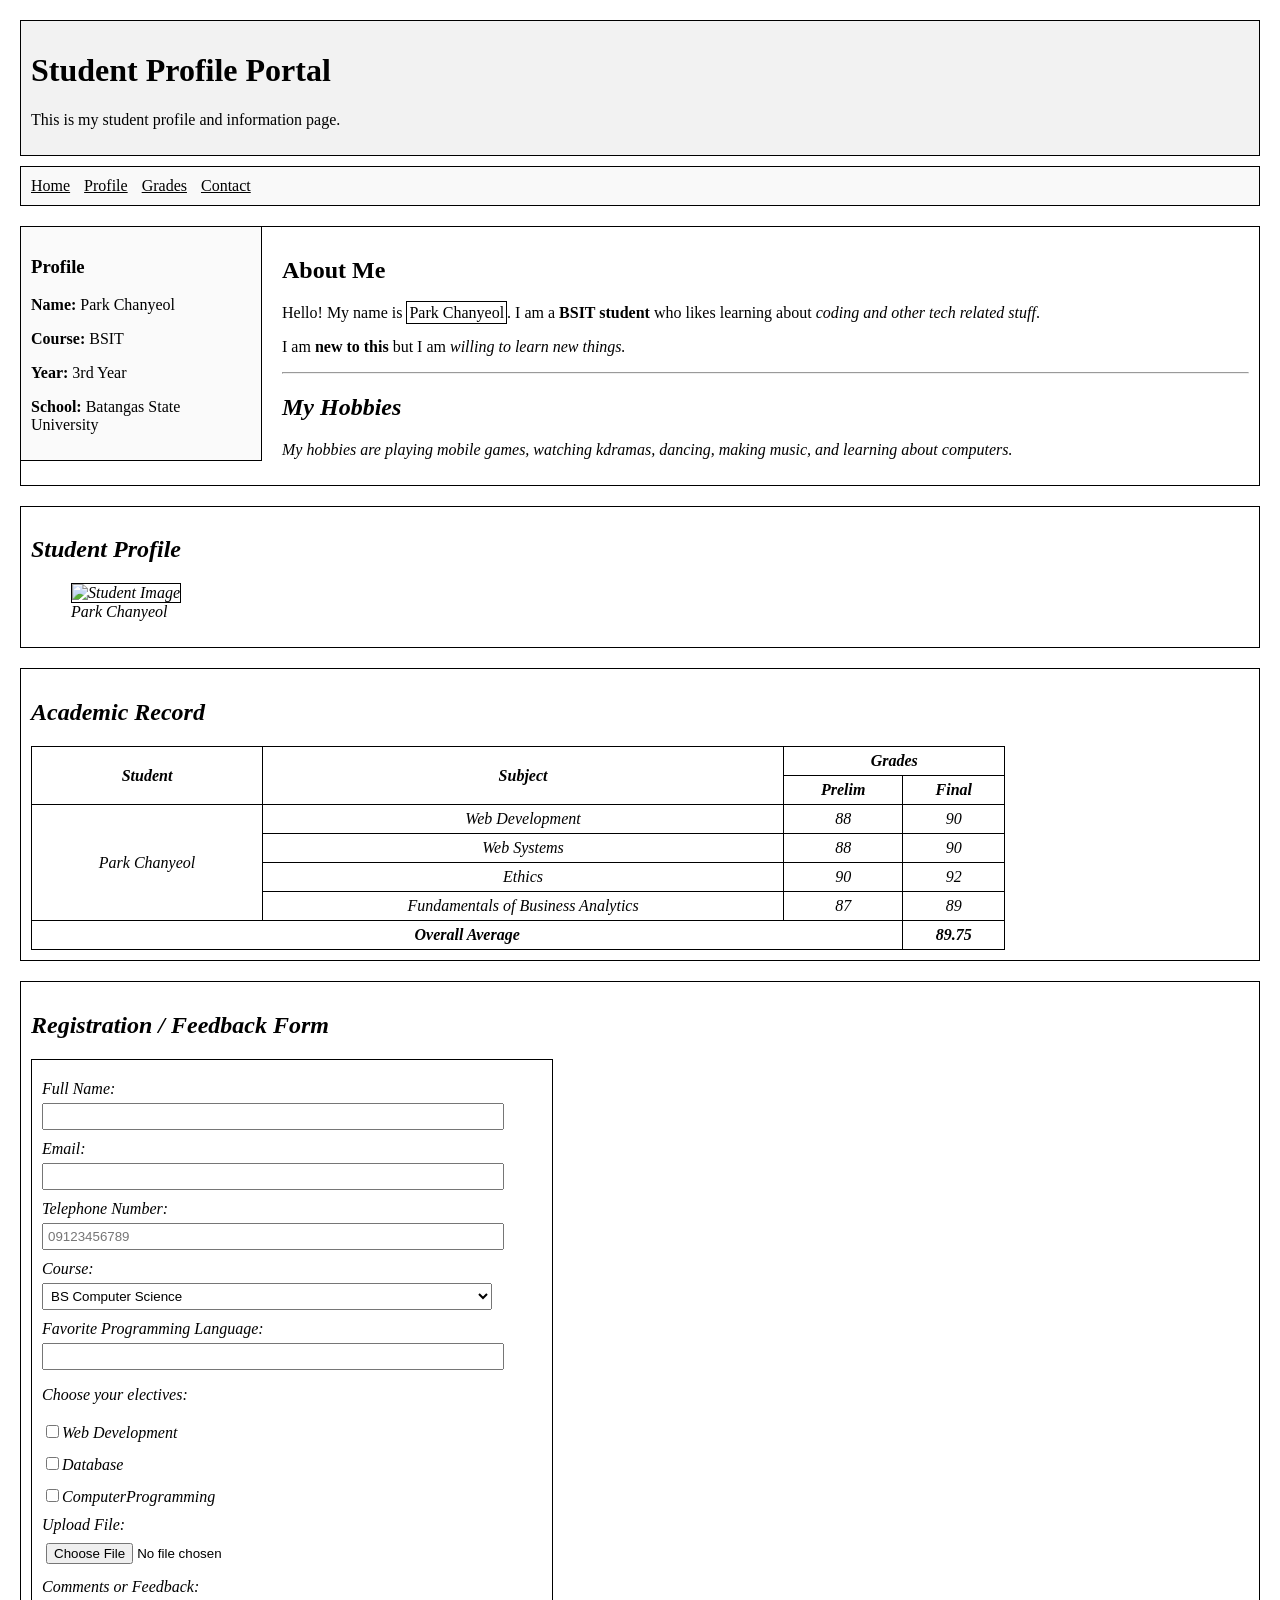
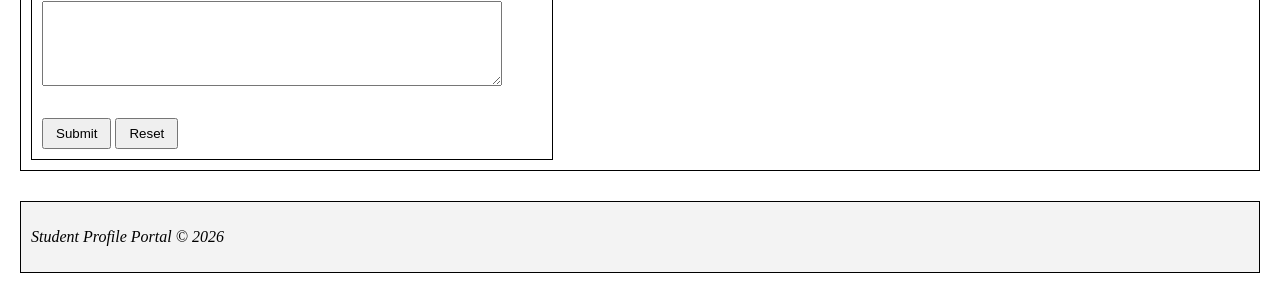
==== Practice_Activity.html/student_profile_portal.html @ c037ca4d "commit" ====
<!DOCTYPE html>
<html>
<head>
    <title>Student Profile Portal</title>

    <style>
        body {
            font-family: 'Times New Roman', Times, serif;
            margin: 20px;
            background-color: white;
            color: black;
        }

        header {
            border: 1px solid black;
            padding: 10px;
            background-color: #f2f2f2;
        }

        nav {
            border: 1px solid black;
            padding: 10px;
            margin-top: 10px;
            background-color: #f9f9f9;
        }

        nav a {
            margin-right: 10px;
            color: black;
            text-decoration: underline;
        }

        main {
            margin-top: 20px;
        }

        aside {
            border: 1px solid black;
            width: 220px;
            padding: 10px;
            float: left;
            margin-right: 20px;
            background-color: #fafafa;
        }

        section {
            border: 1px solid black;
            padding: 10px;
            margin-bottom: 20px;
            background-color: white;
        }

        table {
            border-collapse: collapse;
            width: 80%;
        }

        th, td {
            border: 1px solid black;
            padding: 5px;
            text-align: center;
        }

        img {
            width: 180px;
            border: 1px solid black;
        }

        form {
            border: 1px solid black;
            padding: 10px;
            width: 500px;
        }

        label {
            display: block;
            margin-top: 10px;
        }

        input, select, textarea {
            width: 90%;
            padding: 4px;
            margin-top: 5px;
        }

        input[type="checkbox"] {
            width: auto;
        }

        button {
            padding: 6px 12px;
            margin-top: 10px;
        }

        footer {
            border: 1px solid black;
            padding: 10px;
            margin-top: 30px;
            background-color: #f3f3f3;
        }
    </style>
</head>

<body>

    <header>
        <h1>Student Profile Portal</h1>
        <p>This is my student profile and information page.</p>
    </header>

    <nav>
        <a href="#home">Home</a>
        <a href="#profile">Profile</a>
        <a href="#grades">Grades</a>
        <a href="#contact">Contact</a>
    </nav>

    <main>
        <div class="layout">
            <aside>
                <h3>Profile</h3>
                <p><strong>Name:</strong> Park Chanyeol</p>
                <p><strong>Course:</strong> BSIT</p>
                <p><strong>Year:</strong> 3rd Year</p>
                <p><strong>School:</strong> Batangas State University</p>
            </aside>

            <div class="content">
                <section id="profile">
                    <h2>About Me</h2>

                    <p>
                        Hello! My name is <span style="border: 1px solid black; padding: 2px;">Park Chanyeol</span>.
                        I am a <strong>BSIT student</strong> who likes learning about
                        <em>coding and other tech related stuff</em>.
                    </p>

                    <p>
                        I am <strong>new to this</strong> but I am <em>
                        <em>willing to learn new things</em>.
                    </p>

                    <hr>

                    <h2>My Hobbies</h2>
                    <p>
                        My hobbies are playing mobile games, watching kdramas,
                        dancing, making music, and learning about computers.
                    </p>
                </section>

                <section id="home">
                    <h2>Student Profile</h2>

                    <figure>
                        <img src="C:\Users\grace\Downloads\WEBSYS\Practice_Activity.html\#parkchanyeol.jpg" alt="Student Image">
                        <figcaption>Park Chanyeol</figcaption>
                    </figure>
                </section>

                <section id="grades">
                    <h2>Academic Record</h2>

                    <table>
                        <tr>
                            <th rowspan="2">Student</th>
                            <th rowspan="2">Subject</th>
                            <th colspan="2">Grades</th>
                        </tr>
                        <tr>
                            <th>Prelim</th>
                            <th>Final</th>
                        </tr>
                        <tr>
                            <td rowspan="4">Park Chanyeol</td>
                            <td>Web Development</td>
                            <td>88</td>
                            <td>90</td>
                        </tr>
                        <tr>
                            <td>Web Systems</td>
                            <td>88</td>
                            <td>90</td>
                        </tr>
                        <tr>
                            <td>Ethics</td>
                            <td>90</td>
                            <td>92</td>
                        </tr>
                        <tr>
                            <td>Fundamentals of Business Analytics</td>
                            <td>87</td>
                            <td>89</td>
                        </tr>
                        <tr>
                            <td colspan="3"><strong>Overall Average</strong></td>
                            <td><strong>89.75</strong></td>
                        </tr>
                    </table>
                </section>

                <section id="contact">
                    <h2>Registration / Feedback Form</h2>

                    <form action="#" method="POST">
                        <label for="name">Full Name:</label>
                        <input type="text" id="name" name="name" required>

                        <label for="email">Email:</label>
                        <input type="email" id="email" name="email" required>

                        <label for="phone">Telephone Number:</label>
                        <input
                            type="tel"
                            id="phone"
                            name="phone"
                            pattern="[0-9]{11}"
                            placeholder="09123456789"
                            required>

                        <label for="course">Course:</label>
                        <select id="course" name="course">
                                <option value="BSCS">BS Computer Science</option>
                                <option value="BSIT">BS Information Technology</option>
                        </select>

                        <label for="language">Favorite Programming Language:</label>
                        <input list="languages" id="language" name="language">
                        <datalist id="languages">
                            <option value="HTML"></option>
                            <option value="CSS"></option>
                            <option value="Java"></option>
                            <option value="Python"></option>
                            <option value="C++"></option>
                        </datalist>

                        <p>Choose your electives:</p>
                        <div class="checkbox-group">
                            <label class="inline-label" for="web">
                                <input type="checkbox" id="web" name="elective" value="Web Development">Web Development
                            </label>
                            <label class="inline-label" for="database">
                                <input type="checkbox" id="database" name="elective" value="Database">Database
                            </label>
                            <label class="inline-label" for="programming">
                                <input type="checkbox" id="programming" name="elective" value="Programming">ComputerProgramming
                            </label>
                        </div>

                        <label for="file">Upload File:</label>
                        <input type="file" id="file" name="file">

                        <label for="message">Comments or Feedback:</label>
                        <textarea id="message" name="message" rows="5" cols="40"></textarea>

                        <div style="margin-top: 18px;">
                            <button type="submit">Submit</button>
                            <button type="reset">Reset</button>
                        </div>
                    </form>
                </section>
            </div>
        </div>
    </main>

    <footer>
        <p>Student Profile Portal &copy; 2026</p>
    </footer>

</body>
</html>
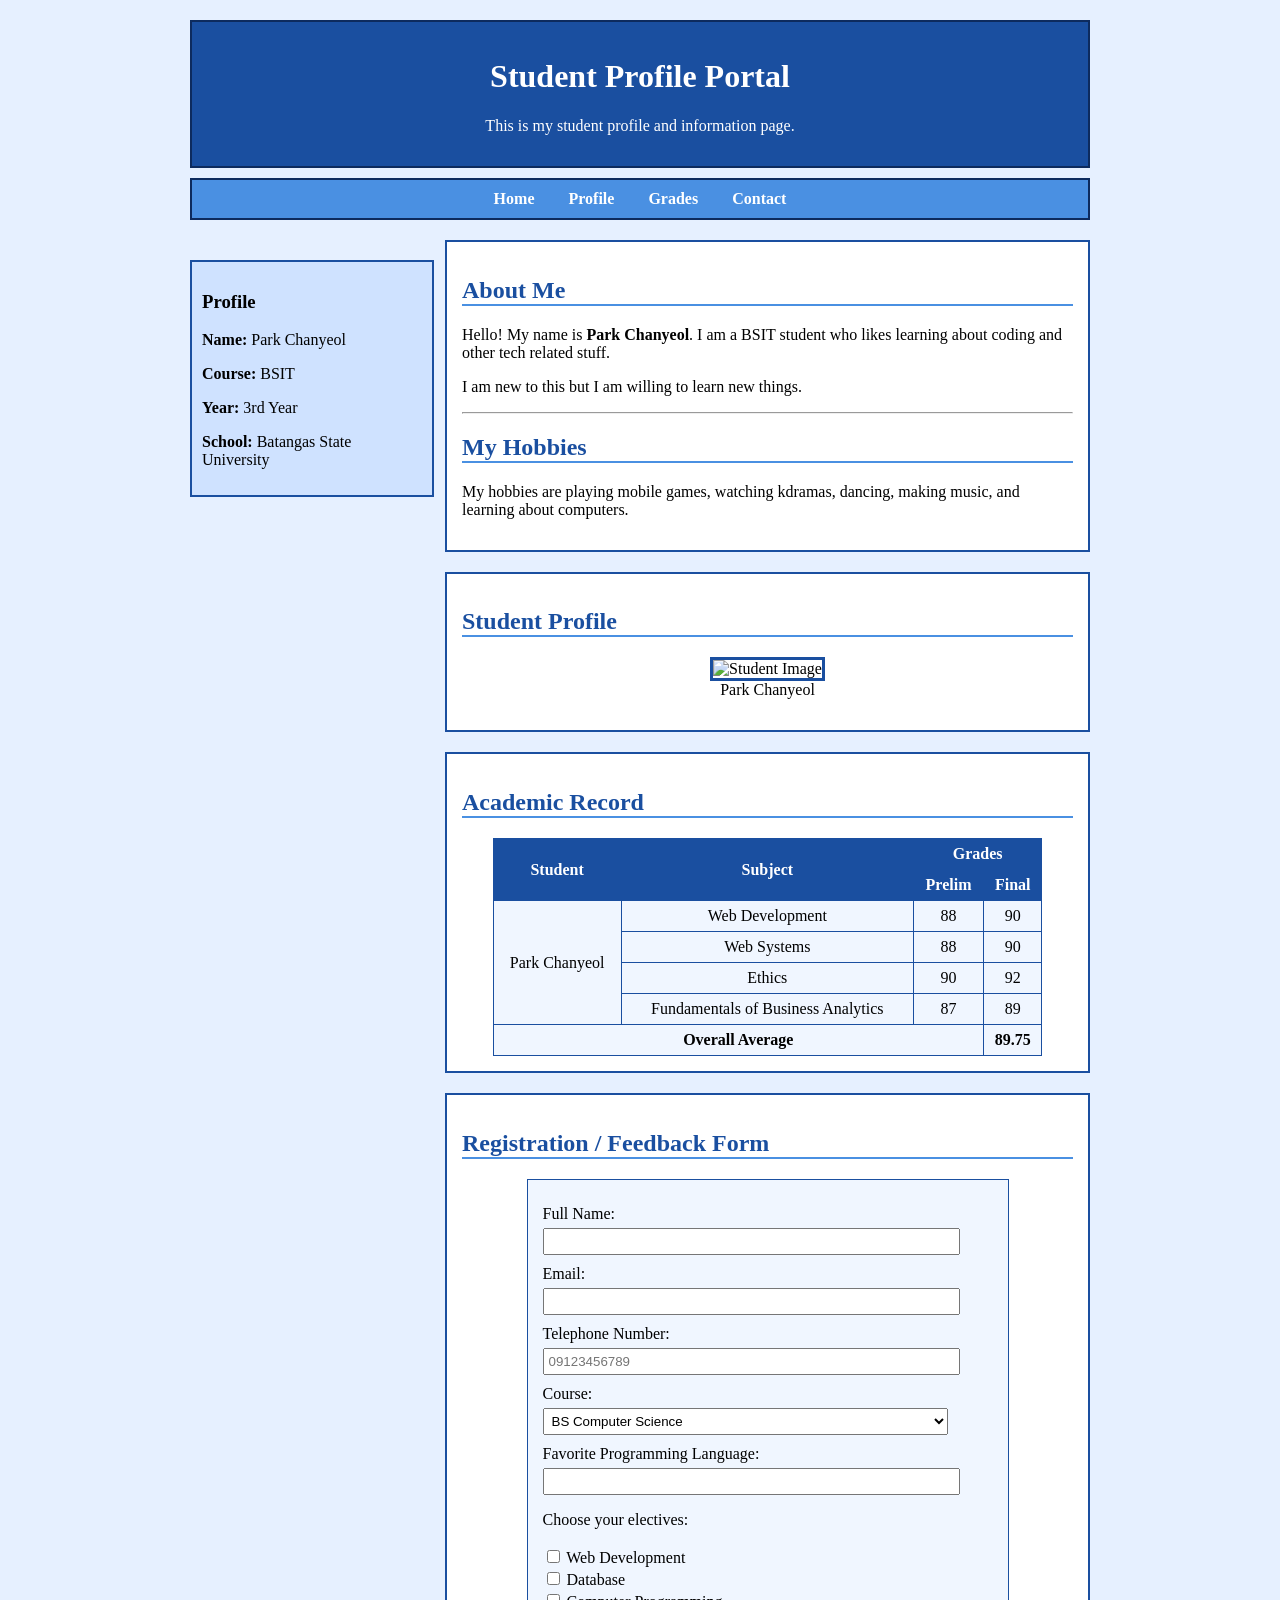
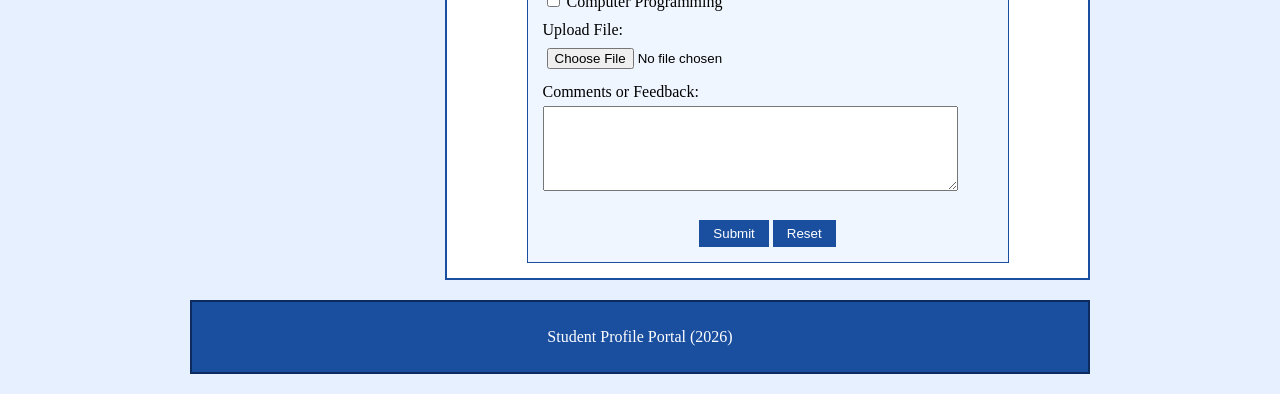
==== commit 20ed70a1: "Student Profile Page" ====
--- a/Practice_Activity.html/student_profile_portal.html
+++ b/Practice_Activity.html/student_profile_portal.html
@@ -6,70 +6,102 @@
     <style>
         body {
             font-family: 'Times New Roman', Times, serif;
-            margin: 20px;
-            background-color: white;
+            background-color: #e6f0ff;
             color: black;
+            width: 900px;
+            margin: 20px auto;
         }
 
         header {
-            border: 1px solid black;
-            padding: 10px;
-            background-color: #f2f2f2;
+            background-color: #1a4fa0;
+            color: white;
+            text-align: center;
+            padding: 15px;
+            border: 2px solid #0d2b5e;
         }
 
         nav {
-            border: 1px solid black;
+            background-color: #4a90e2;
+            text-align: center;
             padding: 10px;
             margin-top: 10px;
-            background-color: #f9f9f9;
+            border: 2px solid #0d2b5e;
         }
 
         nav a {
-            margin-right: 10px;
-            color: black;
+            color: white;
+            margin: 0 15px;
+            text-decoration: none;
+            font-weight: bold;
+        }
+
+        nav a:hover {
             text-decoration: underline;
-        }
-
-        main {
-            margin-top: 20px;
+            color: yellow;
         }
 
         aside {
-            border: 1px solid black;
+            background-color: #cfe2ff;
+            border: 2px solid #1a4fa0;
             width: 220px;
             padding: 10px;
             float: left;
-            margin-right: 20px;
-            background-color: #fafafa;
+            margin-top: 20px;
+        }
+
+        .content {
+            margin-left: 255px;
+            margin-top: 20px;
         }
 
         section {
-            border: 1px solid black;
-            padding: 10px;
+            background-color: white;
+            border: 2px solid #1a4fa0;
+            padding: 15px;
             margin-bottom: 20px;
-            background-color: white;
+        }
+
+        h2 {
+            color: #1a4fa0;
+            border-bottom: 2px solid #4a90e2;
+        }
+
+        figure {
+            text-align: center;
+        }
+
+        img {
+            width: 180px;
+            border: 3px solid #1a4fa0;
         }
 
         table {
             border-collapse: collapse;
-            width: 80%;
+            width: 90%;
+            margin: 0 auto;
         }
 
         th, td {
-            border: 1px solid black;
-            padding: 5px;
-            text-align: center;
-        }
-
-        img {
-            width: 180px;
-            border: 1px solid black;
+            border: 1px solid #1a4fa0;
+            padding: 6px;
+            text-align: center;
+        }
+
+        th {
+            background-color: #1a4fa0;
+            color: white;
+        }
+
+        td {
+            background-color: #f0f6ff;
         }
 
         form {
-            border: 1px solid black;
-            padding: 10px;
-            width: 500px;
+            background-color: #f0f6ff;
+            border: 1px solid #1a4fa0;
+            padding: 15px;
+            width: 450px;
+            margin: 0 auto;
         }
 
         label {
@@ -88,15 +120,24 @@
         }
 
         button {
-            padding: 6px 12px;
+            background-color: #1a4fa0;
+            color: white;
+            padding: 6px 14px;
             margin-top: 10px;
+            border: none;
+        }
+
+        button:hover {
+            background-color: #4a90e2;
         }
 
         footer {
-            border: 1px solid black;
+            clear: both;
+            background-color: #1a4fa0;
+            color: white;
+            text-align: center;
             padding: 10px;
-            margin-top: 30px;
-            background-color: #f3f3f3;
+            border: 2px solid #0d2b5e;
         }
     </style>
 </head>
@@ -116,155 +157,146 @@
     </nav>
 
     <main>
-        <div class="layout">
-            <aside>
-                <h3>Profile</h3>
-                <p><strong>Name:</strong> Park Chanyeol</p>
-                <p><strong>Course:</strong> BSIT</p>
-                <p><strong>Year:</strong> 3rd Year</p>
-                <p><strong>School:</strong> Batangas State University</p>
-            </aside>
-
-            <div class="content">
-                <section id="profile">
-                    <h2>About Me</h2>
-
-                    <p>
-                        Hello! My name is <span style="border: 1px solid black; padding: 2px;">Park Chanyeol</span>.
-                        I am a <strong>BSIT student</strong> who likes learning about
-                        <em>coding and other tech related stuff</em>.
-                    </p>
-
-                    <p>
-                        I am <strong>new to this</strong> but I am <em>
-                        <em>willing to learn new things</em>.
-                    </p>
-
-                    <hr>
-
-                    <h2>My Hobbies</h2>
-                    <p>
-                        My hobbies are playing mobile games, watching kdramas,
-                        dancing, making music, and learning about computers.
-                    </p>
-                </section>
-
-                <section id="home">
-                    <h2>Student Profile</h2>
-
-                    <figure>
-                        <img src="C:\Users\grace\Downloads\WEBSYS\Practice_Activity.html\#parkchanyeol.jpg" alt="Student Image">
-                        <figcaption>Park Chanyeol</figcaption>
-                    </figure>
-                </section>
-
-                <section id="grades">
-                    <h2>Academic Record</h2>
-
-                    <table>
-                        <tr>
-                            <th rowspan="2">Student</th>
-                            <th rowspan="2">Subject</th>
-                            <th colspan="2">Grades</th>
-                        </tr>
-                        <tr>
-                            <th>Prelim</th>
-                            <th>Final</th>
-                        </tr>
-                        <tr>
-                            <td rowspan="4">Park Chanyeol</td>
-                            <td>Web Development</td>
-                            <td>88</td>
-                            <td>90</td>
-                        </tr>
-                        <tr>
-                            <td>Web Systems</td>
-                            <td>88</td>
-                            <td>90</td>
-                        </tr>
-                        <tr>
-                            <td>Ethics</td>
-                            <td>90</td>
-                            <td>92</td>
-                        </tr>
-                        <tr>
-                            <td>Fundamentals of Business Analytics</td>
-                            <td>87</td>
-                            <td>89</td>
-                        </tr>
-                        <tr>
-                            <td colspan="3"><strong>Overall Average</strong></td>
-                            <td><strong>89.75</strong></td>
-                        </tr>
-                    </table>
-                </section>
-
-                <section id="contact">
-                    <h2>Registration / Feedback Form</h2>
-
-                    <form action="#" method="POST">
-                        <label for="name">Full Name:</label>
-                        <input type="text" id="name" name="name" required>
-
-                        <label for="email">Email:</label>
-                        <input type="email" id="email" name="email" required>
-
-                        <label for="phone">Telephone Number:</label>
-                        <input
-                            type="tel"
-                            id="phone"
-                            name="phone"
-                            pattern="[0-9]{11}"
-                            placeholder="09123456789"
-                            required>
-
-                        <label for="course">Course:</label>
-                        <select id="course" name="course">
-                                <option value="BSCS">BS Computer Science</option>
-                                <option value="BSIT">BS Information Technology</option>
-                        </select>
-
-                        <label for="language">Favorite Programming Language:</label>
-                        <input list="languages" id="language" name="language">
-                        <datalist id="languages">
-                            <option value="HTML"></option>
-                            <option value="CSS"></option>
-                            <option value="Java"></option>
-                            <option value="Python"></option>
-                            <option value="C++"></option>
-                        </datalist>
-
-                        <p>Choose your electives:</p>
-                        <div class="checkbox-group">
-                            <label class="inline-label" for="web">
-                                <input type="checkbox" id="web" name="elective" value="Web Development">Web Development
-                            </label>
-                            <label class="inline-label" for="database">
-                                <input type="checkbox" id="database" name="elective" value="Database">Database
-                            </label>
-                            <label class="inline-label" for="programming">
-                                <input type="checkbox" id="programming" name="elective" value="Programming">ComputerProgramming
-                            </label>
-                        </div>
-
-                        <label for="file">Upload File:</label>
-                        <input type="file" id="file" name="file">
-
-                        <label for="message">Comments or Feedback:</label>
-                        <textarea id="message" name="message" rows="5" cols="40"></textarea>
-
-                        <div style="margin-top: 18px;">
-                            <button type="submit">Submit</button>
-                            <button type="reset">Reset</button>
-                        </div>
-                    </form>
-                </section>
-            </div>
+        <aside>
+            <h3>Profile</h3>
+            <p><strong>Name:</strong> Park Chanyeol</p>
+            <p><strong>Course:</strong> BSIT</p>
+            <p><strong>Year:</strong> 3rd Year</p>
+            <p><strong>School:</strong> Batangas State University</p>
+        </aside>
+
+        <div class="content">
+
+            <section id="profile">
+                <h2>About Me</h2>
+
+                <p>
+                    Hello! My name is <strong>Park Chanyeol</strong>.
+                    I am a BSIT student who likes learning about
+                    coding and other tech related stuff.
+                </p>
+
+                <p>
+                    I am new to this but I am
+                    willing to learn new things.
+                </p>
+
+                <hr>
+
+                <h2>My Hobbies</h2>
+                <p>
+                    My hobbies are playing mobile games, watching kdramas,
+                    dancing, making music, and learning about computers.
+                </p>
+            </section>
+
+            <section id="home">
+                <h2>Student Profile</h2>
+
+                <figure>
+                    <img src="parkchanyeol.jpg" alt="Student Image">
+                    <figcaption>Park Chanyeol</figcaption>
+                </figure>
+            </section>
+
+            <section id="grades">
+                <h2>Academic Record</h2>
+
+                <table>
+                    <tr>
+                        <th rowspan="2">Student</th>
+                        <th rowspan="2">Subject</th>
+                        <th colspan="2">Grades</th>
+                    </tr>
+                    <tr>
+                        <th>Prelim</th>
+                        <th>Final</th>
+                    </tr>
+                    <tr>
+                        <td rowspan="4">Park Chanyeol</td>
+                        <td>Web Development</td>
+                        <td>88</td>
+                        <td>90</td>
+                    </tr>
+                    <tr>
+                        <td>Web Systems</td>
+                        <td>88</td>
+                        <td>90</td>
+                    </tr>
+                    <tr>
+                        <td>Ethics</td>
+                        <td>90</td>
+                        <td>92</td>
+                    </tr>
+                    <tr>
+                        <td>Fundamentals of Business Analytics</td>
+                        <td>87</td>
+                        <td>89</td>
+                    </tr>
+                    <tr>
+                        <td colspan="3"><strong>Overall Average</strong></td>
+                        <td><strong>89.75</strong></td>
+                    </tr>
+                </table>
+            </section>
+
+            <section id="contact">
+                <h2>Registration / Feedback Form</h2>
+
+                <form action="#" method="POST">
+                    <label for="name">Full Name:</label>
+                    <input type="text" id="name" name="name" required>
+
+                    <label for="email">Email:</label>
+                    <input type="email" id="email" name="email" required>
+
+                    <label for="phone">Telephone Number:</label>
+                    <input type="tel" id="phone" name="phone" pattern="[0-9]{11}" placeholder="09123456789" required>
+
+                    <label for="course">Course:</label>
+                    <select id="course" name="course">
+                        <option value="BSCS">BS Computer Science</option>
+                        <option value="BSIT">BS Information Technology</option>
+                    </select>
+
+                    <label for="language">Favorite Programming Language:</label>
+                    <input list="languages" id="language" name="language">
+                    <datalist id="languages">
+                        <option value="HTML"></option>
+                        <option value="CSS"></option>
+                        <option value="Java"></option>
+                        <option value="Python"></option>
+                        <option value="C++"></option>
+                    </datalist>
+
+                    <p>Choose your electives:</p>
+                    <input type="checkbox" id="web" name="elective" value="Web Development">
+                    <label for="web" style="display: inline;">Web Development</label><br>
+
+                    <input type="checkbox" id="database" name="elective" value="Database">
+                    <label for="database" style="display: inline;">Database</label><br>
+
+                    <input type="checkbox" id="programming" name="elective" value="Programming">
+                    <label for="programming" style="display: inline;">Computer Programming</label>
+
+                    <label for="file">Upload File:</label>
+                    <input type="file" id="file" name="file">
+
+                    <label for="message">Comments or Feedback:</label>
+                    <textarea id="message" name="message" rows="5" cols="40"></textarea>
+
+                    <div style="margin-top: 15px; text-align: center;">
+                        <button type="submit">Submit</button>
+                        <button type="reset">Reset</button>
+                    </div>
+                </form>
+            </section>
+
         </div>
     </main>
 
     <footer>
-        <p>Student Profile Portal &copy; 2026</p>
+        <p>Student Profile Portal (2026)</p>
     </footer>
 
 </body>
